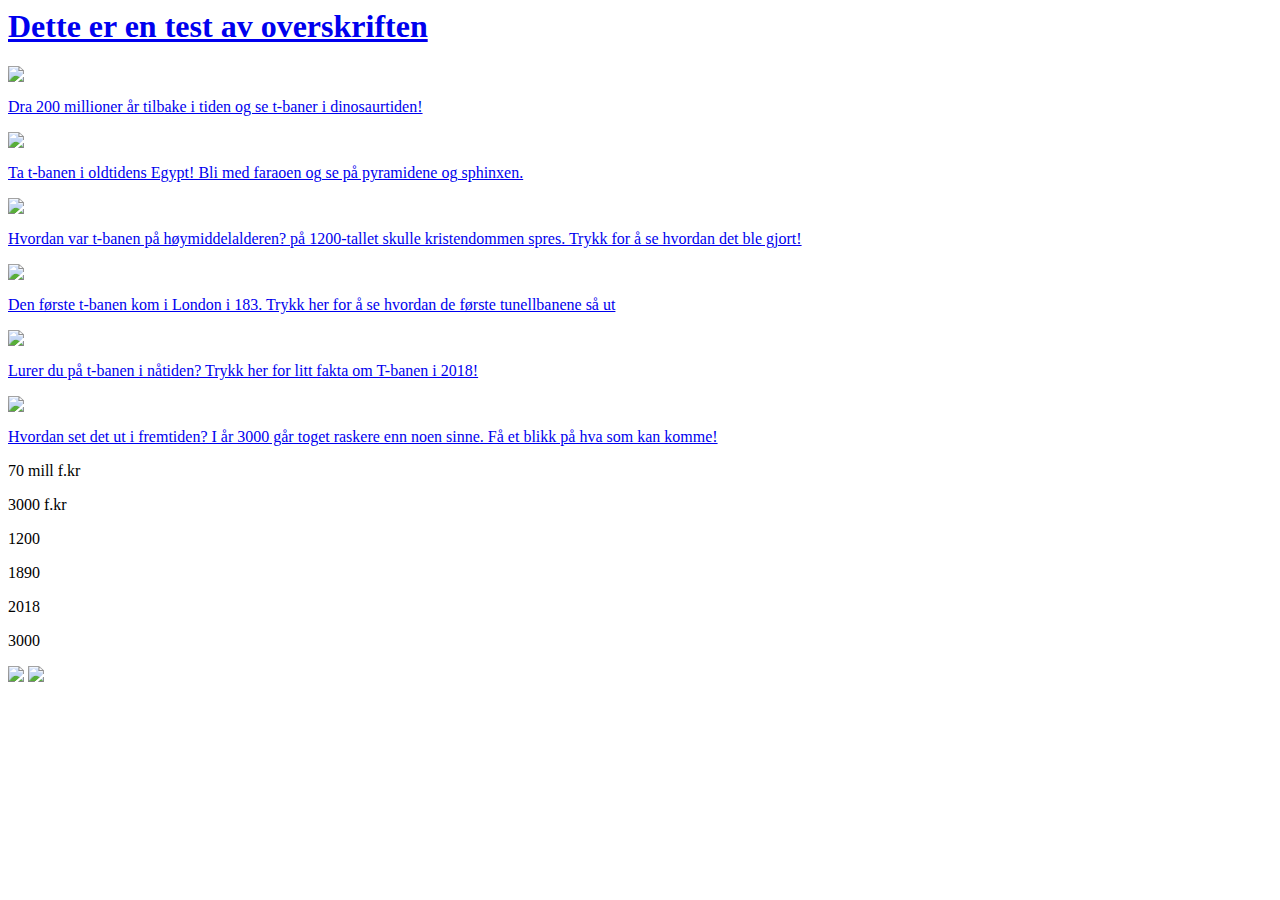
==== Kreativt_webprosjekt_eksamen/HTML/index.html @ bde242fc "Initial commit" ====
<html lang="en">
<!DOCTYPE HTML>
    <head>
        <meta charset="utf-8">
        <title></title>
        <link rel="stylesheet" type="text/css" href="C:\Users\Tobi\Documents\Kode\Kreativt_webprosjekt_eksamen3\Kreativt_webprosjekt_eksamen\CSS\index.css">
    </head>
    <body>
        <div id="background1" class="background">
            <div class="header">
                <a href="C:\Users\Tobi\Documents\Kode\Kreativt_webprosjekt_eksamen3\Kreativt_webprosjekt_eksamen\HTML\index.html">
                    <h1 id="test2">Dette er en test av overskriften</h1>
                </a>
            </div>

            <a href="https://google.com">
                <div id="box1" class="box">
                    <img id="frame1" src="C:\Users\Tobi\Documents\Kode\Kreativt_webprosjekt_eksamen3\Kreativt_webprosjekt_eksamen\Images\Dinosaur.png">

                    <div id="preview1" class="preview">
                        <p>
                            Dra 200 millioner år tilbake i tiden og se t-baner i dinosaurtiden!
                        </p>
                    </div>
                </div>
            </a>

            <a href="https://google.com">
                <div id="box2" class="box">
                    <img id="frame2" src="C:\Users\Tobi\Documents\Kode\Kreativt_webprosjekt_eksamen3\Kreativt_webprosjekt_eksamen\Images\pharao_pixelart.png">

                    <div id="preview2" class="preview">
                        <p>
                            Ta t-banen i oldtidens Egypt! Bli med faraoen og se på pyramidene og sphinxen.
                        </p>
                    </div>
                </div>
            </a>

            <a href="https://google.com">
                <div id="box3" class="box">
                    <img id="frame3" src="C:\Users\Tobi\Documents\Kode\Kreativt_webprosjekt_eksamen3\Kreativt_webprosjekt_eksamen\Images\shield.png">
                    <div id="preview3" class="preview">
                        <p>
                            Hvordan var t-banen på høymiddelalderen? på 1200-tallet skulle kristendommen spres. Trykk for å se hvordan det ble gjort!
                        </p>
                    </div>
                </div>
            </a>

            <a href="https://google.com">
                <div id="box4" class="box">
                    <img id="frame4" src="C:\Users\Tobi\Documents\Kode\Kreativt_webprosjekt_eksamen3\Kreativt_webprosjekt_eksamen\Images\locomotive.png">
                    <div id="preview4" class="preview">
                        <p>
                            Den første t-banen kom i London i 183. Trykk her for å se hvordan de første tunellbanene så ut
                        </p>
                    </div>
                </div>
            </a>

            <a href="C:\Users\Tobi\Documents\Kode\Kreativt_webprosjekt_eksamen3\Kreativt_webprosjekt_eksamen\HTML\2018.html">
                <div id="box5" class="box">
                    <img id="frame5" src="C:\Users\Tobi\Documents\Kode\Kreativt_webprosjekt_eksamen3\Kreativt_webprosjekt_eksamen\Images\ruterlogo.png">
                    <div id="preview5" class="preview">
                        <p>
                            Lurer du på t-banen i nåtiden? Trykk her for litt fakta om T-banen i 2018!
                        </p>
                    </div>
                </div>
            </a>

            <a href="https://google.com">
                <div id="box6" class="box">
                    <img id="frame6" src="C:\Users\Tobi\Documents\Kode\Kreativt_webprosjekt_eksamen3\Kreativt_webprosjekt_eksamen\Images\futurecar.png">
                    <div id="preview6" class="preview">
                        <p>
                            Hvordan set det ut i fremtiden? I år 3000 går toget raskere enn noen sinne. Få et blikk på hva som kan komme!
                        </p>
                    </div>
                </div>
            </a>

            <p id="time1" class="time">
                70 mill f.kr
            </p>

            <p id="time2" class="time">
                3000 f.kr
            </p>

            <p id="time3" class="time">
                1200
            </p>

            <p id="time4" class="time">
                1890
            </p>

            <p id="time5" class="time">
                2018
            </p>

            <p id="time6" class="time">
                3000
            </p>

            <img id="line" src="C:\Users\Tobi\Documents\Kode\Kreativt_webprosjekt_eksamen3\Kreativt_webprosjekt_eksamen\Images\Timeline.png">
            <img id="frontPageTrain"img src="C:\Users\Tobi\Documents\Kode\Kreativt_webprosjekt_eksamen3\Kreativt_webprosjekt_eksamen\Images\subwayArt.png">


        </div>
    </body>
</html>
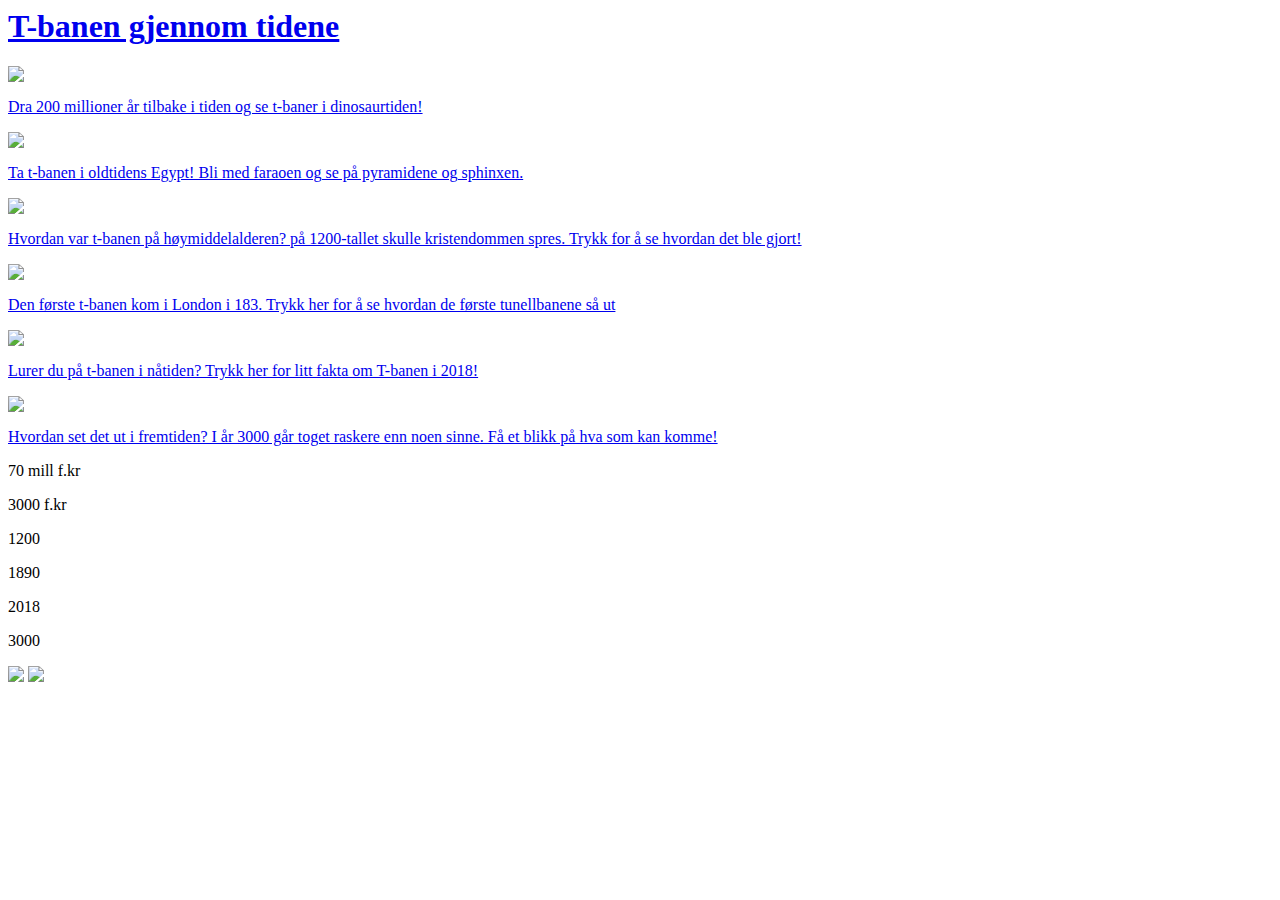
==== commit c0513c33: "Oppdatert overskrift" ====
--- a/Kreativt_webprosjekt_eksamen/HTML/index.html
+++ b/Kreativt_webprosjekt_eksamen/HTML/index.html
@@ -4,19 +4,21 @@
         <meta charset="utf-8">
         <title></title>
         <link rel="stylesheet" type="text/css" href="C:\Users\Tobi\Documents\Kode\Kreativt_webprosjekt_eksamen3\Kreativt_webprosjekt_eksamen\CSS\index.css">
+        <link href="https://fonts.googleapis.com/css?family=Amatic+SC" rel="stylesheet">
     </head>
     <body>
+        <!-- The white background and everything that it contains -->
         <div id="background1" class="background">
             <div class="header">
                 <a href="C:\Users\Tobi\Documents\Kode\Kreativt_webprosjekt_eksamen3\Kreativt_webprosjekt_eksamen\HTML\index.html">
-                    <h1 id="test2">Dette er en test av overskriften</h1>
+                    <h1 id="test2">T-banen gjennom tidene</h1>
                 </a>
             </div>
-
-            <a href="https://google.com">
+            <!-- The six white boxes with a hidden preview that shows on hover -->
+            <a href="C:\Users\Tobi\Documents\Kode\Kreativt_webprosjekt_eksamen3\Kreativt_webprosjekt_eksamen\HTML\Dino.html">
                 <div id="box1" class="box">
                     <img id="frame1" src="C:\Users\Tobi\Documents\Kode\Kreativt_webprosjekt_eksamen3\Kreativt_webprosjekt_eksamen\Images\Dinosaur.png">
-
+                    <!-- The preview that shows when you hover over a box. This code repeats itself multiple times -->
                     <div id="preview1" class="preview">
                         <p>
                             Dra 200 millioner år tilbake i tiden og se t-baner i dinosaurtiden!
@@ -25,7 +27,7 @@
                 </div>
             </a>
 
-            <a href="https://google.com">
+            <a href="C:\Users\Tobi\Documents\Kode\Kreativt_webprosjekt_eksamen3\Kreativt_webprosjekt_eksamen\HTML\egypt.html">
                 <div id="box2" class="box">
                     <img id="frame2" src="C:\Users\Tobi\Documents\Kode\Kreativt_webprosjekt_eksamen3\Kreativt_webprosjekt_eksamen\Images\pharao_pixelart.png">
 
@@ -48,7 +50,7 @@
                 </div>
             </a>
 
-            <a href="https://google.com">
+            <a href="C:\Users\Tobi\Documents\Kode\Kreativt_webprosjekt_eksamen3\Kreativt_webprosjekt_eksamen\HTML\industri copy.html">
                 <div id="box4" class="box">
                     <img id="frame4" src="C:\Users\Tobi\Documents\Kode\Kreativt_webprosjekt_eksamen3\Kreativt_webprosjekt_eksamen\Images\locomotive.png">
                     <div id="preview4" class="preview">
@@ -70,7 +72,7 @@
                 </div>
             </a>
 
-            <a href="https://google.com">
+            <a href="C:\Users\Tobi\Documents\Kode\Kreativt_webprosjekt_eksamen3\Kreativt_webprosjekt_eksamen\HTML\futurePage.html">
                 <div id="box6" class="box">
                     <img id="frame6" src="C:\Users\Tobi\Documents\Kode\Kreativt_webprosjekt_eksamen3\Kreativt_webprosjekt_eksamen\Images\futurecar.png">
                     <div id="preview6" class="preview">
@@ -81,6 +83,7 @@
                 </div>
             </a>
 
+            <!-- Text that shows which time period you're clicking on -->
             <p id="time1" class="time">
                 70 mill f.kr
             </p>
@@ -105,6 +108,7 @@
                 3000
             </p>
 
+            <!-- Black line that connects the time periods and the picture of the moving train -->
             <img id="line" src="C:\Users\Tobi\Documents\Kode\Kreativt_webprosjekt_eksamen3\Kreativt_webprosjekt_eksamen\Images\Timeline.png">
             <img id="frontPageTrain"img src="C:\Users\Tobi\Documents\Kode\Kreativt_webprosjekt_eksamen3\Kreativt_webprosjekt_eksamen\Images\subwayArt.png">
 
